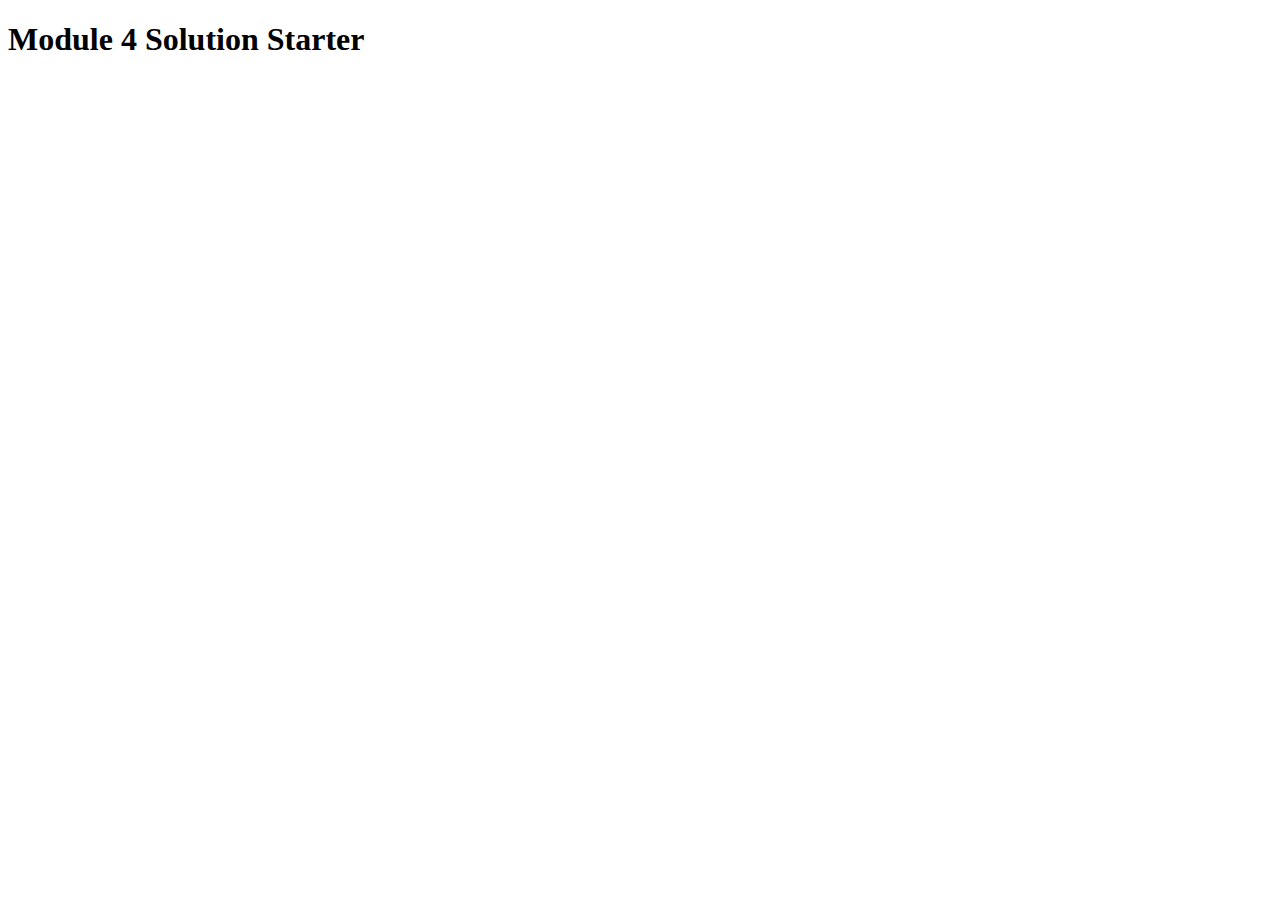
==== module4-solution/index.html @ 55a64c8d "module 4 solution" ====
<!DOCTYPE html>
<html>
<head>
  <meta charset="utf-8">
  <title>Module 4 Solution Starter</title>
  <script>
    var names = []; // DO NOT REMOVE
  </script>
  <script src="SpeakHello.js"></script>
  <script src="SpeakGoodBye.js"></script>
  <script src="script.js"></script>
</head>
<body>
  <h1>Module 4 Solution Starter</h1>
</body>
</html>
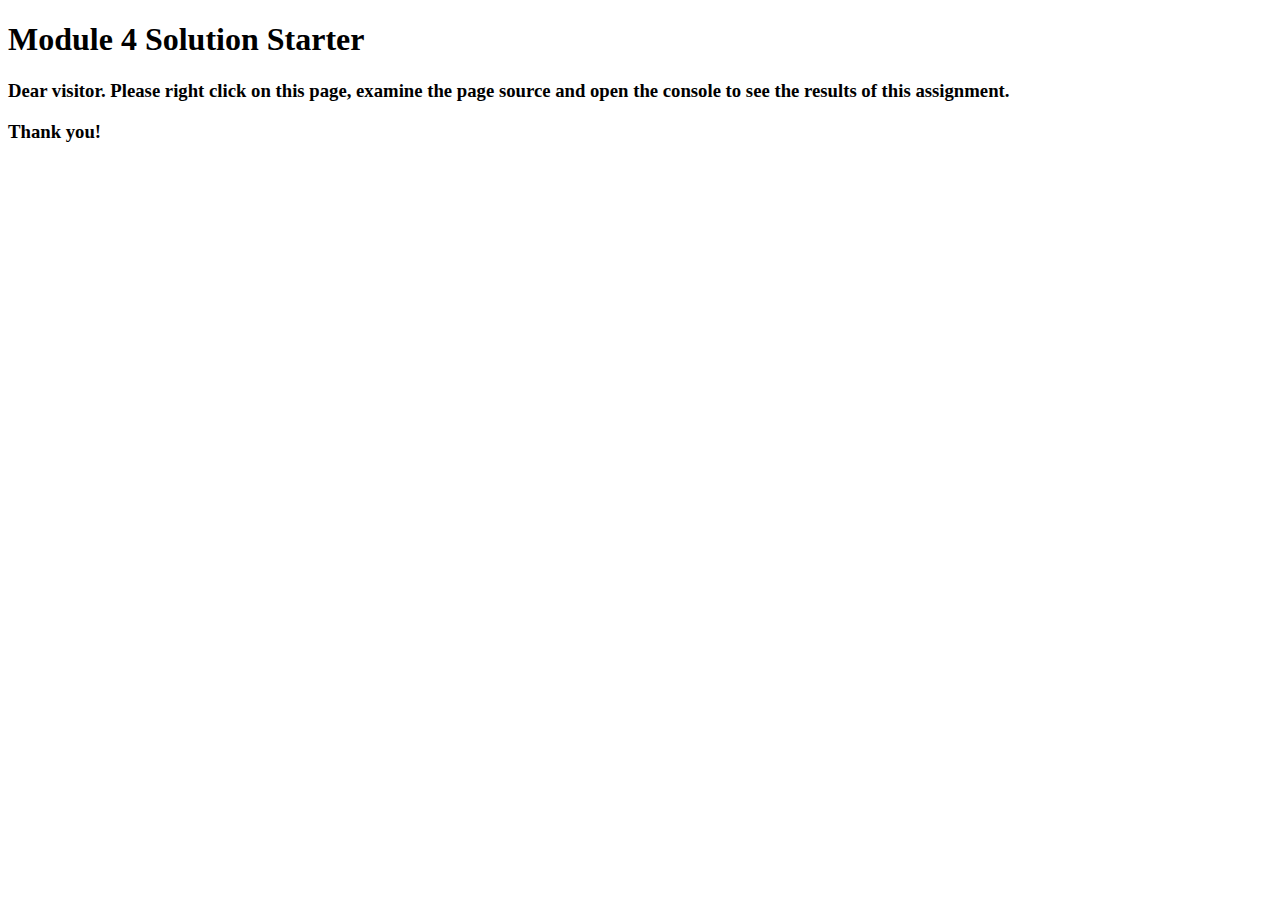
==== commit 636b5664: "cosmetic ..." ====
--- a/module4-solution/index.html
+++ b/module4-solution/index.html
@@ -12,5 +12,10 @@
 </head>
 <body>
   <h1>Module 4 Solution Starter</h1>
+  <h3>
+    Dear visitor. Please right click on this page, examine the page source and open the console to see the results of this assignment.
+    <p />
+    Thank you!
+  </hr>
 </body>
 </html>
